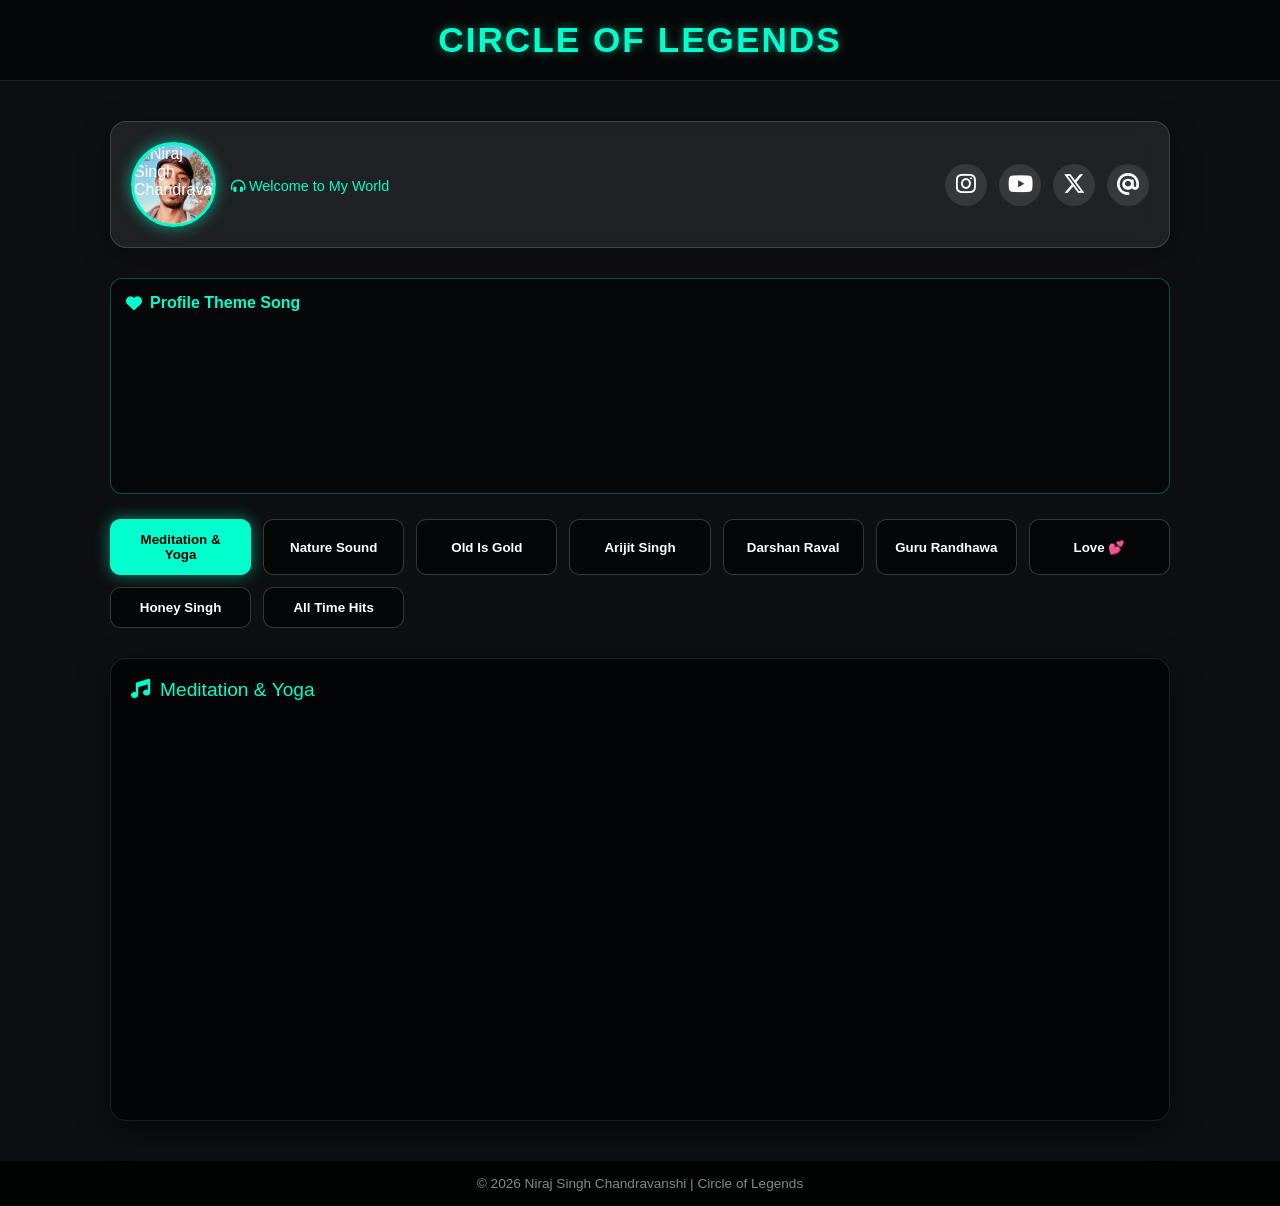
==== index.html @ fe525c35 "Add files via upload" ====
<!DOCTYPE html>
<html lang="hi">
<head>
  <meta charset="UTF-8">
  <meta name="viewport" content="width=device-width, initial-scale=1.0">
  <title>Circle of Legends - Niraj Singh Chandravanshi</title>
  <!-- FontAwesome for Social Icons -->
  <link rel="stylesheet" href="https://cdnjs.cloudflare.com/ajax/libs/font-awesome/6.5.1/css/all.min.css">
  <style>
    * {
      box-sizing: border-box;
      margin: 0;
      padding: 0;
    }
    .profile-img {
background-image: url('profilenew.jpg');
background-size: cover; 
background-position: center; }


    body {
      font-family: 'Segoe UI', Tahoma, Geneva, Verdana, sans-serif;
      color: #fff;
      background-color: #0d0f12;
      min-height: 100vh;
      display: flex;
      flex-direction: column;
      position: relative;
      overflow-x: hidden;
    }

    /* Dynamic Background Container */
    #bg-container {
      position: fixed;
      top: 0;
      left: 0;
      width: 100%;
      height: 100%;
      z-index: -1;
      background-size: cover;
      background-position: center;
      transition: background-image 0.8s ease-in-out;
      filter: brightness(0.4);
    }

    header {
      padding: 20px;
      text-align: center;
      background: rgba(0, 0, 0, 0.6);
      backdrop-filter: blur(10px);
      border-bottom: 1px solid rgba(255, 255, 255, 0.1);
    }

    h1 {
      font-size: 2.2rem;
      letter-spacing: 2px;
      color: #00ffcc;
      text-shadow: 0 0 10px rgba(0, 255, 204, 0.5);
    }

    main {
      flex: 1;
      max-width: 1100px;
      margin: 20px auto;
      padding: 20px;
      width: 95%;
    }

    /* Profile & Social Media Card */
    .profile-card {
      background: rgba(255, 255, 255, 0.08);
      backdrop-filter: blur(12px);
      border: 1px solid rgba(255, 255, 255, 0.15);
      border-radius: 16px;
      padding: 20px;
      display: flex;
      align-items: center;
      justify-content: space-between;
      flex-wrap: wrap;
      gap: 20px;
      margin-bottom: 30px;
      box-shadow: 0 8px 32px rgba(0,0,0,0.3);
    }

    .profile-info {
      display: flex;
      align-items: center;
      gap: 15px;
    }

    .profile-img {

      width: 85px;
      height: 85px;
      border-radius: 50%;
      object-fit: cover;
      border: 3px solid #00ffcc;
      box-shadow: 0 0 15px rgba(0, 255, 204, 0.6);
    }

    .profile-text h2 {
      font-size: 1.5rem;
      color: #fff;
    }

    .profile-text p {
      font-size: 0.9rem;
      color: #00ffcc;
      margin-top: 3px;
    }

    .social-links {
      display: flex;
      gap: 12px;
      flex-wrap: wrap;
    }

    .social-links a {
      color: #fff;
      font-size: 1.4rem;
      width: 42px;
      height: 42px;
      border-radius: 50%;
      background: rgba(255, 255, 255, 0.1);
      display: flex;
      align-items: center;
      justify-content: center;
      transition: all 0.3s ease;
      text-decoration: none;
    }

    .social-links a:hover {
      background: #00ffcc;
      color: #000;
      transform: translateY(-3px);
      box-shadow: 0 5px 15px rgba(0, 255, 204, 0.4);
    }

    /* Profile Theme Song Section */
    .theme-song-card {
      background: rgba(0, 0, 0, 0.5);
      border: 1px solid rgba(0, 255, 204, 0.3);
      border-radius: 12px;
      padding: 15px;
      margin-bottom: 25px;
    }

    .theme-song-card h3 {
      font-size: 1rem;
      color: #00ffcc;
      margin-bottom: 10px;
      display: flex;
      align-items: center;
      gap: 8px;
    }

    /* Navigation Buttons / Categories */
    .category-grid {
      display: grid;
      grid-template-columns: repeat(auto-fit, minmax(140px, 1fr));
      gap: 12px;
      margin-bottom: 30px;
    }

    .category-btn {
      padding: 12px 15px;
      background: rgba(0, 0, 0, 0.6);
      border: 1px solid rgba(255, 255, 255, 0.2);
      border-radius: 10px;
      color: #fff;
      font-weight: 600;
      cursor: pointer;
      transition: all 0.3s ease;
      backdrop-filter: blur(5px);
    }

    .category-btn:hover, .category-btn.active {
      background: #00ffcc;
      color: #000;
      border-color: #00ffcc;
      box-shadow: 0 0 15px rgba(0, 255, 204, 0.5);
    }

    /* Music Player Container */
    .player-container {
      background: rgba(0, 0, 0, 0.7);
      backdrop-filter: blur(15px);
      border-radius: 16px;
      padding: 20px;
      border: 1px solid rgba(255, 255, 255, 0.1);
      box-shadow: 0 10px 30px rgba(0,0,0,0.5);
    }

    .player-header {
      margin-bottom: 15px;
      font-size: 1.2rem;
      color: #00ffcc;
      display: flex;
      align-items: center;
      gap: 10px;
    }

    iframe {
      border-radius: 12px;
      width: 100%;
      border: none;
    }

    footer {
      text-align: center;
      padding: 15px;
      background: rgba(0, 0, 0, 0.8);
      font-size: 0.85rem;
      color: #888;
    }

    @media (max-width: 600px) {
      .profile-card {
        flex-direction: column;
        align-items: flex-start;
      }
    }
  </style>
</head>
<body>

  <!-- Dynamic Background -->
  <div id="bg-container"></div>

  <header>
    <h1>CIRCLE OF LEGENDS</h1>
  </header>

  <main>
    <!-- Profile & Social Links Section -->
    <div class="profile-card">
      <div class="profile-info">
        <img src="profile.jpg" alt="Niraj Singh Chandravanshi" class="profile-img">
        <div class="profile-text">

          <p><i class="fas fa-headphones-alt"></i> Welcome to My World</p>
        </div>
      </div>
      <div class="social-links">
        <a href="https://www.instagram.com/niraj.singh.chandravanshi18?igsh=MWdsc25ibzM2MXFkMw==" target="_blank" title="Instagram"><i class="fab fa-instagram"></i></a>
        <a href="https://www.youtube.com/@NSC_X" target="_blank" title="YouTube"><i class="fab fa-youtube"></i></a>
        <a href="https://x.com/NirajSingh7366" target="_blank" title="X (Twitter)"><i class="fab fa-x-twitter"></i></a>
        <a href="https://www.threads.com/@niraj_singh.chandravanshi" target="_blank" title="Threads"><i class="fas fa-at"></i></a>
      </div>
    </div>

    <!-- Profile Theme Song Player -->
    <div class="theme-song-card">
      <h3><i class="fas fa-heart"></i> Profile Theme Song</h3>
      <iframe src="https://open.spotify.com/embed/track/7Csa4PStpuYIfUqNMKQ4V8?utm_source=generator&theme=0" height="152" allow="autoplay; clipboard-write; encrypted-media; fullscreen; picture-in-picture" loading="lazy"></iframe>
    </div>

    <!-- Category Selector Grid -->
    <div class="category-grid" id="category-grid"></div>

    <!-- Music Player Section -->
    <div class="player-container">
      <div class="player-header">
        <i class="fas fa-music"></i>
        <span id="current-title">Meditation & Yoga</span>
      </div>
      <iframe id="spotify-player" height="380" src="" allow="autoplay; clipboard-write; encrypted-media; fullscreen; picture-in-picture" loading="lazy"></iframe>
    </div>
  </main>

  <footer>
    &copy; 2026 Niraj Singh Chandravanshi | Circle of Legends
  </footer>

  <script>
    const playlists = [
      {
        name: "Meditation & Yoga",
        id: "37i9dQZF1DWZqd5JICZI0u",
        bg: "https://images.unsplash.com/photo-1506126613408-eca07ce68773?auto=format&fit=crop&w=1920&q=80"
      },
      {
        name: "Nature Sound",
        id: "37i9dQZF1DX4PP3DA4J0N8",
        bg: "https://images.unsplash.com/photo-1448375240586-882707db888b?auto=format&fit=crop&w=1920&q=80"
      },
      {
        name: "Old Is Gold",
        id: "5pXV7brN2OYdhX7BaYzR7G",
        bg: "https://images.unsplash.com/photo-1511671782779-c97d3d27a1d4?auto=format&fit=crop&w=1920&q=80"
      },
      {
        name: "Arijit Singh",
        id: "7qxn6GsFH77ghVtKzOnAYA",
        bg: "https://images.unsplash.com/photo-1470225620780-dba8ba36b745?auto=format&fit=crop&w=1920&q=80"
      },
      {
        name: "Darshan Raval",
        id: "6TpAeSeDRpmy6BImy4XYzU",
        bg: "https://images.unsplash.com/photo-1514525253161-7a46d19cd819?auto=format&fit=crop&w=1920&q=80"
      },
      {
        name: "Guru Randhawa",
        id: "77nS1AY8nzIJ9LFalzx0xq",
        bg: "https://images.unsplash.com/photo-1493225457124-a3eb161ffa5f?auto=format&fit=crop&w=1920&q=80"
      },
      {
        name: "Love 💕",
        id: "37i9dQZF1DXdpQPPZq3F7n",
        bg: "https://images.unsplash.com/photo-1518199266791-5375a83190b7?auto=format&fit=crop&w=1920&q=80"
      },
      {
        name: "Honey Singh",
        id: "7a7gtZeFL0puQpRS2x7Pib",
        bg: "https://images.unsplash.com/photo-1508700115892-45ecd05ae2ad?auto=format&fit=crop&w=1920&q=80"
      },
      {
        name: "All Time Hits",
        id: "7sTkp2X5Aq84v9w9UtfkaF",
        bg: "https://images.unsplash.com/photo-1459749411175-04bf5292ceea?auto=format&fit=crop&w=1920&q=80"
      }
    ];

    const grid = document.getElementById('category-grid');
    const iframe = document.getElementById('spotify-player');
    const bgContainer = document.getElementById('bg-container');
    const titleText = document.getElementById('current-title');

    playlists.forEach((item, index) => {
      const btn = document.createElement('button');
      btn.className = `category-btn ${index === 0 ? 'active' : ''}`;
      btn.innerText = item.name;
      btn.onclick = () => selectPlaylist(index, btn);
      grid.appendChild(btn);
    });

    function selectPlaylist(index, element) {
      document.querySelectorAll('.category-btn').forEach(btn => btn.classList.remove('active'));
      if(element) element.classList.add('active');

      const data = playlists[index];
      iframe.src = `https://open.spotify.com/embed/playlist/${data.id}?utm_source=generator&theme=0`;
      bgContainer.style.backgroundImage = `url('${data.bg}')`;
      titleText.innerText = data.name;
    }

    selectPlaylist(0, grid.children[0]);
  </script>
</body>
</html>
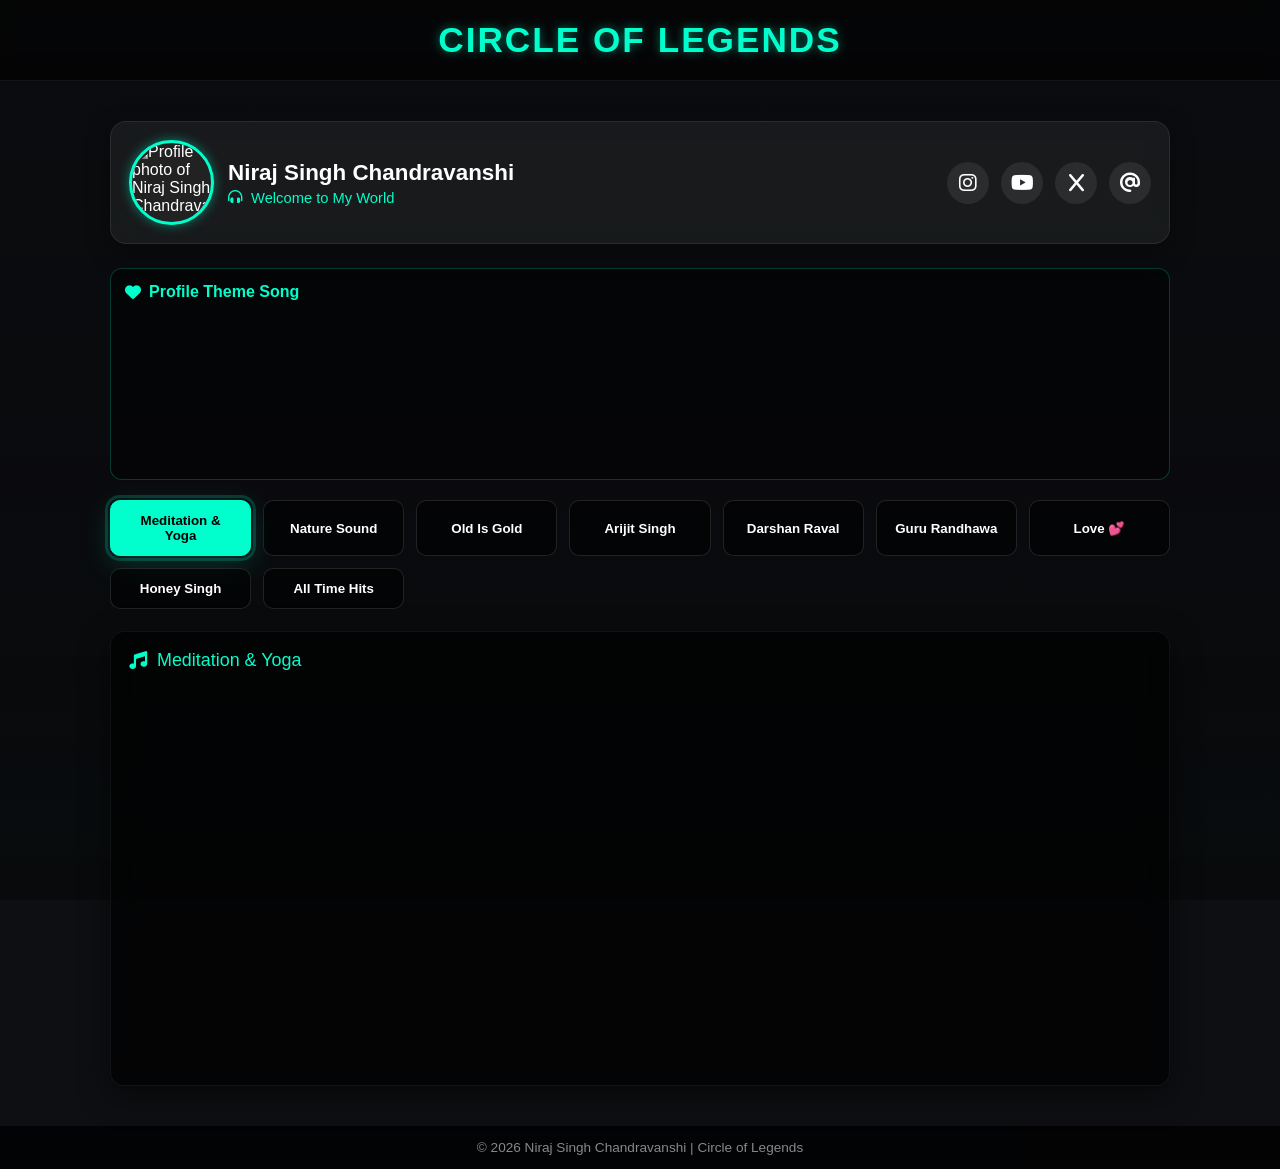
==== commit b8469577: "Update index.html — accessibility, responsiveness and hosting fixes" ====
--- a/index.html
+++ b/index.html
@@ -1,350 +1,319 @@
-<!DOCTYPE html>
-<html lang="hi">
-<head>
-  <meta charset="UTF-8">
-  <meta name="viewport" content="width=device-width, initial-scale=1.0">
-  <title>Circle of Legends - Niraj Singh Chandravanshi</title>
-  <!-- FontAwesome for Social Icons -->
-  <link rel="stylesheet" href="https://cdnjs.cloudflare.com/ajax/libs/font-awesome/6.5.1/css/all.min.css">
-  <style>
-    * {
-      box-sizing: border-box;
-      margin: 0;
-      padding: 0;
-    }
-    .profile-img {
-background-image: url('profilenew.jpg');
-background-size: cover; 
-background-position: center; }
-
-
-    body {
-      font-family: 'Segoe UI', Tahoma, Geneva, Verdana, sans-serif;
-      color: #fff;
-      background-color: #0d0f12;
-      min-height: 100vh;
-      display: flex;
-      flex-direction: column;
-      position: relative;
-      overflow-x: hidden;
-    }
-
-    /* Dynamic Background Container */
-    #bg-container {
-      position: fixed;
-      top: 0;
-      left: 0;
-      width: 100%;
-      height: 100%;
-      z-index: -1;
-      background-size: cover;
-      background-position: center;
-      transition: background-image 0.8s ease-in-out;
-      filter: brightness(0.4);
-    }
-
-    header {
-      padding: 20px;
-      text-align: center;
-      background: rgba(0, 0, 0, 0.6);
-      backdrop-filter: blur(10px);
-      border-bottom: 1px solid rgba(255, 255, 255, 0.1);
-    }
-
-    h1 {
-      font-size: 2.2rem;
-      letter-spacing: 2px;
-      color: #00ffcc;
-      text-shadow: 0 0 10px rgba(0, 255, 204, 0.5);
-    }
-
-    main {
-      flex: 1;
-      max-width: 1100px;
-      margin: 20px auto;
-      padding: 20px;
-      width: 95%;
-    }
-
-    /* Profile & Social Media Card */
-    .profile-card {
-      background: rgba(255, 255, 255, 0.08);
-      backdrop-filter: blur(12px);
-      border: 1px solid rgba(255, 255, 255, 0.15);
-      border-radius: 16px;
-      padding: 20px;
-      display: flex;
-      align-items: center;
-      justify-content: space-between;
-      flex-wrap: wrap;
-      gap: 20px;
-      margin-bottom: 30px;
-      box-shadow: 0 8px 32px rgba(0,0,0,0.3);
-    }
-
-    .profile-info {
-      display: flex;
-      align-items: center;
-      gap: 15px;
-    }
-
-    .profile-img {
-
-      width: 85px;
-      height: 85px;
-      border-radius: 50%;
-      object-fit: cover;
-      border: 3px solid #00ffcc;
-      box-shadow: 0 0 15px rgba(0, 255, 204, 0.6);
-    }
-
-    .profile-text h2 {
-      font-size: 1.5rem;
-      color: #fff;
-    }
-
-    .profile-text p {
-      font-size: 0.9rem;
-      color: #00ffcc;
-      margin-top: 3px;
-    }
-
-    .social-links {
-      display: flex;
-      gap: 12px;
-      flex-wrap: wrap;
-    }
-
-    .social-links a {
-      color: #fff;
-      font-size: 1.4rem;
-      width: 42px;
-      height: 42px;
-      border-radius: 50%;
-      background: rgba(255, 255, 255, 0.1);
-      display: flex;
-      align-items: center;
-      justify-content: center;
-      transition: all 0.3s ease;
-      text-decoration: none;
-    }
-
-    .social-links a:hover {
-      background: #00ffcc;
-      color: #000;
-      transform: translateY(-3px);
-      box-shadow: 0 5px 15px rgba(0, 255, 204, 0.4);
-    }
-
-    /* Profile Theme Song Section */
-    .theme-song-card {
-      background: rgba(0, 0, 0, 0.5);
-      border: 1px solid rgba(0, 255, 204, 0.3);
-      border-radius: 12px;
-      padding: 15px;
-      margin-bottom: 25px;
-    }
-
-    .theme-song-card h3 {
-      font-size: 1rem;
-      color: #00ffcc;
-      margin-bottom: 10px;
-      display: flex;
-      align-items: center;
-      gap: 8px;
-    }
-
-    /* Navigation Buttons / Categories */
-    .category-grid {
-      display: grid;
-      grid-template-columns: repeat(auto-fit, minmax(140px, 1fr));
-      gap: 12px;
-      margin-bottom: 30px;
-    }
-
-    .category-btn {
-      padding: 12px 15px;
-      background: rgba(0, 0, 0, 0.6);
-      border: 1px solid rgba(255, 255, 255, 0.2);
-      border-radius: 10px;
-      color: #fff;
-      font-weight: 600;
-      cursor: pointer;
-      transition: all 0.3s ease;
-      backdrop-filter: blur(5px);
-    }
-
-    .category-btn:hover, .category-btn.active {
-      background: #00ffcc;
-      color: #000;
-      border-color: #00ffcc;
-      box-shadow: 0 0 15px rgba(0, 255, 204, 0.5);
-    }
-
-    /* Music Player Container */
-    .player-container {
-      background: rgba(0, 0, 0, 0.7);
-      backdrop-filter: blur(15px);
-      border-radius: 16px;
-      padding: 20px;
-      border: 1px solid rgba(255, 255, 255, 0.1);
-      box-shadow: 0 10px 30px rgba(0,0,0,0.5);
-    }
-
-    .player-header {
-      margin-bottom: 15px;
-      font-size: 1.2rem;
-      color: #00ffcc;
-      display: flex;
-      align-items: center;
-      gap: 10px;
-    }
-
-    iframe {
-      border-radius: 12px;
-      width: 100%;
-      border: none;
-    }
-
-    footer {
-      text-align: center;
-      padding: 15px;
-      background: rgba(0, 0, 0, 0.8);
-      font-size: 0.85rem;
-      color: #888;
-    }
-
-    @media (max-width: 600px) {
-      .profile-card {
-        flex-direction: column;
-        align-items: flex-start;
-      }
-    }
-  </style>
-</head>
-<body>
-
-  <!-- Dynamic Background -->
-  <div id="bg-container"></div>
-
-  <header>
-    <h1>CIRCLE OF LEGENDS</h1>
-  </header>
-
-  <main>
-    <!-- Profile & Social Links Section -->
-    <div class="profile-card">
-      <div class="profile-info">
-        <img src="profile.jpg" alt="Niraj Singh Chandravanshi" class="profile-img">
-        <div class="profile-text">
-
-          <p><i class="fas fa-headphones-alt"></i> Welcome to My World</p>
-        </div>
-      </div>
-      <div class="social-links">
-        <a href="https://www.instagram.com/niraj.singh.chandravanshi18?igsh=MWdsc25ibzM2MXFkMw==" target="_blank" title="Instagram"><i class="fab fa-instagram"></i></a>
-        <a href="https://www.youtube.com/@NSC_X" target="_blank" title="YouTube"><i class="fab fa-youtube"></i></a>
-        <a href="https://x.com/NirajSingh7366" target="_blank" title="X (Twitter)"><i class="fab fa-x-twitter"></i></a>
-        <a href="https://www.threads.com/@niraj_singh.chandravanshi" target="_blank" title="Threads"><i class="fas fa-at"></i></a>
-      </div>
-    </div>
-
-    <!-- Profile Theme Song Player -->
-    <div class="theme-song-card">
-      <h3><i class="fas fa-heart"></i> Profile Theme Song</h3>
-      <iframe src="https://open.spotify.com/embed/track/7Csa4PStpuYIfUqNMKQ4V8?utm_source=generator&theme=0" height="152" allow="autoplay; clipboard-write; encrypted-media; fullscreen; picture-in-picture" loading="lazy"></iframe>
-    </div>
-
-    <!-- Category Selector Grid -->
-    <div class="category-grid" id="category-grid"></div>
-
-    <!-- Music Player Section -->
-    <div class="player-container">
-      <div class="player-header">
-        <i class="fas fa-music"></i>
-        <span id="current-title">Meditation & Yoga</span>
-      </div>
-      <iframe id="spotify-player" height="380" src="" allow="autoplay; clipboard-write; encrypted-media; fullscreen; picture-in-picture" loading="lazy"></iframe>
-    </div>
-  </main>
-
-  <footer>
-    &copy; 2026 Niraj Singh Chandravanshi | Circle of Legends
-  </footer>
-
-  <script>
-    const playlists = [
-      {
-        name: "Meditation & Yoga",
-        id: "37i9dQZF1DWZqd5JICZI0u",
-        bg: "https://images.unsplash.com/photo-1506126613408-eca07ce68773?auto=format&fit=crop&w=1920&q=80"
-      },
-      {
-        name: "Nature Sound",
-        id: "37i9dQZF1DX4PP3DA4J0N8",
-        bg: "https://images.unsplash.com/photo-1448375240586-882707db888b?auto=format&fit=crop&w=1920&q=80"
-      },
-      {
-        name: "Old Is Gold",
-        id: "5pXV7brN2OYdhX7BaYzR7G",
-        bg: "https://images.unsplash.com/photo-1511671782779-c97d3d27a1d4?auto=format&fit=crop&w=1920&q=80"
-      },
-      {
-        name: "Arijit Singh",
-        id: "7qxn6GsFH77ghVtKzOnAYA",
-        bg: "https://images.unsplash.com/photo-1470225620780-dba8ba36b745?auto=format&fit=crop&w=1920&q=80"
-      },
-      {
-        name: "Darshan Raval",
-        id: "6TpAeSeDRpmy6BImy4XYzU",
-        bg: "https://images.unsplash.com/photo-1514525253161-7a46d19cd819?auto=format&fit=crop&w=1920&q=80"
-      },
-      {
-        name: "Guru Randhawa",
-        id: "77nS1AY8nzIJ9LFalzx0xq",
-        bg: "https://images.unsplash.com/photo-1493225457124-a3eb161ffa5f?auto=format&fit=crop&w=1920&q=80"
-      },
-      {
-        name: "Love 💕",
-        id: "37i9dQZF1DXdpQPPZq3F7n",
-        bg: "https://images.unsplash.com/photo-1518199266791-5375a83190b7?auto=format&fit=crop&w=1920&q=80"
-      },
-      {
-        name: "Honey Singh",
-        id: "7a7gtZeFL0puQpRS2x7Pib",
-        bg: "https://images.unsplash.com/photo-1508700115892-45ecd05ae2ad?auto=format&fit=crop&w=1920&q=80"
-      },
-      {
-        name: "All Time Hits",
-        id: "7sTkp2X5Aq84v9w9UtfkaF",
-        bg: "https://images.unsplash.com/photo-1459749411175-04bf5292ceea?auto=format&fit=crop&w=1920&q=80"
-      }
-    ];
-
-    const grid = document.getElementById('category-grid');
-    const iframe = document.getElementById('spotify-player');
-    const bgContainer = document.getElementById('bg-container');
-    const titleText = document.getElementById('current-title');
-
-    playlists.forEach((item, index) => {
-      const btn = document.createElement('button');
-      btn.className = `category-btn ${index === 0 ? 'active' : ''}`;
-      btn.innerText = item.name;
-      btn.onclick = () => selectPlaylist(index, btn);
-      grid.appendChild(btn);
-    });
-
-    function selectPlaylist(index, element) {
-      document.querySelectorAll('.category-btn').forEach(btn => btn.classList.remove('active'));
-      if(element) element.classList.add('active');
-
-      const data = playlists[index];
-      iframe.src = `https://open.spotify.com/embed/playlist/${data.id}?utm_source=generator&theme=0`;
-      bgContainer.style.backgroundImage = `url('${data.bg}')`;
-      titleText.innerText = data.name;
-    }
-
-    selectPlaylist(0, grid.children[0]);
-  </script>
-</body>
-</html>
+<!DOCTYPE html>
+<html lang="hi">
+<head>
+  <meta charset="UTF-8" />
+  <meta name="viewport" content="width=device-width, initial-scale=1.0" />
+  <meta name="description" content="Circle of Legends - Niraj Singh Chandravanshi: music playlists, social links and profile theme song." />
+  <meta name="theme-color" content="#00ffcc" />
+  <title>Circle of Legends - Niraj Singh Chandravanshi</title>
+
+  <!-- FontAwesome for Social Icons -->
+  <link rel="stylesheet" href="https://cdnjs.cloudflare.com/ajax/libs/font-awesome/6.5.1/css/all.min.css" />
+
+  <style>
+    /* Basic reset & layout */
+    * { box-sizing: border-box; margin: 0; padding: 0; }
+    html,body { height: 100%; }
+    body {
+      font-family: 'Segoe UI', Tahoma, Geneva, Verdana, sans-serif;
+      color: #fff;
+      background-color: #0d0f12;
+      min-height: 100vh;
+      display: flex;
+      flex-direction: column;
+      position: relative;
+      overflow-x: hidden;
+    }
+
+    /* Skip link for keyboard users */
+    .skip-link {
+      position: absolute;
+      left: -9999px;
+      top: auto;
+      width: 1px;
+      height: 1px;
+      overflow: hidden;
+    }
+    .skip-link:focus {
+      left: 1rem;
+      top: 1rem;
+      width: auto;
+      height: auto;
+      padding: 0.5rem 1rem;
+      background: #00ffcc;
+      color: #000;
+      z-index: 9999;
+      border-radius: 6px;
+      text-decoration: none;
+    }
+
+    /* Dynamic Background Container with overlay for contrast */
+    #bg-container {
+      position: fixed;
+      inset: 0;
+      z-index: -2;
+      background-size: cover;
+      background-position: center;
+      transition: background-image 0.6s ease-in-out;
+      filter: brightness(0.6);
+    }
+    /* overlay to improve text contrast */
+    #bg-container::after {
+      content: "";
+      position: absolute;
+      inset: 0;
+      background: linear-gradient(180deg, rgba(13,15,18,0.45), rgba(13,15,18,0.75));
+      z-index: -1;
+    }
+
+    header {
+      padding: 20px;
+      text-align: center;
+      background: rgba(0, 0, 0, 0.55);
+      backdrop-filter: blur(10px);
+      border-bottom: 1px solid rgba(255,255,255,0.06);
+    }
+    h1 {
+      font-size: 2.2rem;
+      letter-spacing: 2px;
+      color: #00ffcc;
+      text-shadow: 0 0 10px rgba(0,255,204,0.45);
+    }
+
+    main {
+      flex: 1;
+      max-width: 1100px;
+      margin: 20px auto;
+      padding: 20px;
+      width: 95%;
+    }
+
+    /* Profile & Social Card */
+    .profile-card {
+      background: rgba(255,255,255,0.06);
+      backdrop-filter: blur(10px);
+      border: 1px solid rgba(255,255,255,0.08);
+      border-radius: 16px;
+      padding: 18px;
+      display: flex;
+      align-items: center;
+      justify-content: space-between;
+      flex-wrap: wrap;
+      gap: 16px;
+      margin-bottom: 24px;
+      box-shadow: 0 8px 24px rgba(0,0,0,0.35);
+    }
+    .profile-info { display: flex; align-items: center; gap: 14px; }
+    .profile-img {
+      width: 85px; height: 85px; border-radius: 50%; object-fit: cover;
+      border: 3px solid #00ffcc; box-shadow: 0 0 12px rgba(0,255,204,0.45);
+      background: #222;
+    }
+    .profile-text h2 { font-size: 1.4rem; color: #fff; }
+    .profile-text p { font-size: 0.92rem; color: #00ffcc; margin-top: 4px; display:flex; align-items:center; gap:8px; }
+
+    .social-links { display:flex; gap:12px; flex-wrap:wrap; }
+    .social-links a {
+      color: #fff; font-size: 1.25rem;
+      width: 42px; height: 42px; border-radius:50%;
+      background: rgba(255,255,255,0.08);
+      display:flex; align-items:center; justify-content:center; transition: all 0.25s ease;
+      text-decoration:none;
+    }
+    .social-links a:hover, .social-links a:focus {
+      background: #00ffcc; color: #000; transform: translateY(-3px);
+      box-shadow: 0 6px 18px rgba(0,255,204,0.35);
+      outline: none;
+    }
+
+    /* Theme song card */
+    .theme-song-card {
+      background: rgba(0,0,0,0.5); border: 1px solid rgba(0,255,204,0.22);
+      border-radius: 12px; padding: 14px; margin-bottom: 20px;
+    }
+    .theme-song-card h3 {
+      font-size: 1rem; color: #00ffcc; margin-bottom: 8px; display:flex; gap:8px; align-items:center;
+    }
+
+    /* Category grid */
+    .category-grid {
+      display: grid;
+      grid-template-columns: repeat(auto-fit, minmax(140px, 1fr));
+      gap: 12px; margin-bottom: 22px;
+    }
+    .category-btn {
+      padding: 12px 14px; background: rgba(0,0,0,0.6); border: 1px solid rgba(255,255,255,0.12);
+      border-radius: 10px; color: #fff; font-weight:600; cursor:pointer;
+      transition: transform 0.12s ease, box-shadow 0.12s ease, background-color 0.12s ease;
+      backdrop-filter: blur(4px);
+    }
+    .category-btn:hover { transform: translateY(-3px); }
+    .category-btn.active {
+      background: #00ffcc; color: #000; border-color: #00ffcc;
+      box-shadow: 0 8px 30px rgba(0,255,204,0.18);
+    }
+    .category-btn:focus {
+      outline: 3px solid rgba(0,255,204,0.18);
+      outline-offset: 2px;
+    }
+
+    /* Player container */
+    .player-container {
+      background: rgba(0,0,0,0.68); backdrop-filter: blur(14px);
+      border-radius: 14px; padding: 18px; border: 1px solid rgba(255,255,255,0.06);
+      box-shadow: 0 10px 30px rgba(0,0,0,0.5);
+    }
+    .player-header {
+      margin-bottom: 12px; font-size: 1.12rem; color: #00ffcc; display:flex; gap:10px; align-items:center;
+    }
+    iframe { border-radius: 12px; width:100%; border: none; }
+
+    footer {
+      text-align:center; padding:14px; background: rgba(0,0,0,0.78); font-size:0.85rem; color:#888;
+    }
+
+    /* Screen-reader helper */
+    .sr-only {
+      position: absolute !important;
+      height: 1px; width: 1px; overflow: hidden;
+      clip: rect(1px, 1px, 1px, 1px); white-space: nowrap;
+    }
+
+    /* Reduced motion preference */
+    @media (prefers-reduced-motion: reduce) {
+      * { transition: none !important; animation: none !important; }
+    }
+
+    @media (max-width:600px) {
+      .profile-card { flex-direction: column; align-items:flex-start; }
+      iframe[height] { height: 260px; }
+    }
+  </style>
+</head>
+<body>
+  <a href="#main" class="skip-link">Skip to content</a>
+
+  <!-- Dynamic Background -->
+  <div id="bg-container" aria-hidden="true"></div>
+
+  <header>
+    <h1>CIRCLE OF LEGENDS</h1>
+  </header>
+
+  <main id="main" tabindex="-1">
+    <!-- Profile & Social Links Section -->
+    <div class="profile-card" aria-labelledby="profile-name" role="group">
+      <div class="profile-info">
+        <img src="profile.jpg" alt="Profile photo of Niraj Singh Chandravanshi" class="profile-img" loading="lazy" />
+        <div class="profile-text">
+          <h2 id="profile-name">Niraj Singh Chandravanshi</h2>
+          <p><i class="fas fa-headphones-alt" aria-hidden="true"></i> <span class="sr-only">Greeting:</span> Welcome to My World</p>
+        </div>
+      </div>
+
+      <div class="social-links" aria-label="Social links">
+        <a href="https://www.instagram.com/niraj.singh.chandravanshi18?igsh=MWdsc25ibzM2MXFkMw==" target="_blank" rel="noopener noreferrer" title="Instagram" aria-label="Instagram">
+          <i class="fab fa-instagram" aria-hidden="true"></i>
+        </a>
+        <a href="https://www.youtube.com/@NSC_X" target="_blank" rel="noopener noreferrer" title="YouTube" aria-label="YouTube">
+          <i class="fab fa-youtube" aria-hidden="true"></i>
+        </a>
+        <a href="https://x.com/NirajSingh7366" target="_blank" rel="noopener noreferrer" title="X" aria-label="X">
+          <i class="fab fa-x" aria-hidden="true"></i>
+        </a>
+        <a href="https://www.threads.com/@niraj_singh.chandravanshi" target="_blank" rel="noopener noreferrer" title="Threads" aria-label="Threads">
+          <i class="fas fa-at" aria-hidden="true"></i>
+        </a>
+      </div>
+    </div>
+
+    <!-- Profile Theme Song Player -->
+    <div class="theme-song-card">
+      <h3><i class="fas fa-heart" aria-hidden="true"></i> Profile Theme Song</h3>
+      <iframe src="https://open.spotify.com/embed/track/7Csa4PStpuYIfUqNMKQ4V8?utm_source=generator&theme=0" height="152" title="Profile theme song - Spotify" allow="autoplay; clipboard-write; encrypted-media; fullscreen; picture-in-picture" loading="lazy"></iframe>
+    </div>
+
+    <!-- Category Selector Grid -->
+    <div class="category-grid" id="category-grid" role="list" aria-label="Playlist categories"></div>
+
+    <!-- Music Player Section -->
+    <div class="player-container" aria-live="polite">
+      <div class="player-header">
+        <i class="fas fa-music" aria-hidden="true"></i>
+        <span id="current-title">Meditation &amp; Yoga</span>
+      </div>
+      <iframe id="spotify-player" height="380" src="" title="Spotify playlist player" allow="autoplay; clipboard-write; encrypted-media; fullscreen; picture-in-picture" loading="lazy"></iframe>
+      <p class="sr-only" id="player-fallback-text">If the Spotify player doesn't load, use the playlist link provided in each category.</p>
+    </div>
+  </main>
+
+  <footer>
+    &copy; 2026 Niraj Singh Chandravanshi | Circle of Legends
+  </footer>
+
+  <script>
+    const playlists = [
+      { name: "Meditation & Yoga", id: "37i9dQZF1DWZqd5JICZI0u", bg: "https://images.unsplash.com/photo-1506126613408-eca07ce68773?auto=format&fit=crop&w=1920&q=80" },
+      { name: "Nature Sound", id: "37i9dQZF1DX4PP3DA4J0N8", bg: "https://images.unsplash.com/photo-1448375240586-882707db888b?auto=format&fit=crop&w=1920&q=80" },
+      { name: "Old Is Gold", id: "5pXV7brN2OYdhX7BaYzR7G", bg: "https://images.unsplash.com/photo-1511671782779-c97d3d27a1d4?auto=format&fit=crop&w=1920&q=80" },
+      { name: "Arijit Singh", id: "7qxn6GsFH77ghVtKzOnAYA", bg: "https://images.unsplash.com/photo-1470225620780-dba8ba36b745?auto=format&fit=crop&w=1920&q=80" },
+      { name: "Darshan Raval", id: "6TpAeSeDRpmy6BImy4XYzU", bg: "https://images.unsplash.com/photo-1514525253161-7a46d19cd819?auto=format&fit=crop&w=1920&q=80" },
+      { name: "Guru Randhawa", id: "77nS1AY8nzIJ9LFalzx0xq", bg: "https://images.unsplash.com/photo-1493225457124-a3eb161ffa5f?auto=format&fit=crop&w=1920&q=80" },
+      { name: "Love 💕", id: "37i9dQZF1DXdpQPPZq3F7n", bg: "https://images.unsplash.com/photo-1518199266791-5375a83190b7?auto=format&fit=crop&w=1920&q=80" },
+      { name: "Honey Singh", id: "7a7gtZeFL0puQpRS2x7Pib", bg: "https://images.unsplash.com/photo-1508700115892-45ecd05ae2ad?auto=format&fit=crop&w=1920&q=80" },
+      { name: "All Time Hits", id: "7sTkp2X5Aq84v9w9UtfkaF", bg: "https://images.unsplash.com/photo-1459749411175-04bf5292ceea?auto=format&fit=crop&w=1920&q=80" }
+    ];
+
+    const grid = document.getElementById('category-grid');
+    const iframe = document.getElementById('spotify-player');
+    const bgContainer = document.getElementById('bg-container');
+    const titleText = document.getElementById('current-title');
+
+    // Build the category buttons (role=list -> role=listitem not needed for simple cases but we use buttons)
+    playlists.forEach((item, index) => {
+      const btn = document.createElement('button');
+      btn.className = `category-btn ${index === 0 ? 'active' : ''}`;
+      btn.type = 'button';
+      btn.innerText = item.name;
+      btn.setAttribute('aria-pressed', index === 0 ? 'true' : 'false');
+      btn.dataset.idx = index;
+      btn.addEventListener('click', () => selectPlaylist(index, btn));
+      // keyboard interaction is native with button (Enter/Space)
+      grid.appendChild(btn);
+    });
+
+    function selectPlaylist(index, element) {
+      const buttons = document.querySelectorAll('.category-btn');
+      buttons.forEach((btn, i) => {
+        const isActive = i === index;
+        btn.classList.toggle('active', isActive);
+        btn.setAttribute('aria-pressed', isActive ? 'true' : 'false');
+      });
+
+      const data = playlists[index];
+      // set the spotify embed URL
+      iframe.src = `https://open.spotify.com/embed/playlist/${encodeURIComponent(data.id)}?utm_source=generator&theme=0`;
+      // update accessible title text
+      titleText.innerText = data.name;
+      // change background image (with safe URL quoting)
+      bgContainer.style.backgroundImage = `url('${data.bg}')`;
+
+      // ensure focus visible for keyboard users
+      if (element && typeof element.focus === 'function') {
+        element.focus();
+      }
+    }
+
+    // Initialize player (set initial playlist)
+    selectPlaylist(0, grid.querySelector('.category-btn'));
+
+    // Fallback: if iframe fails to load after a short timeout, show a small notice in console and keep ability to click categories
+    // (You may replace with UI fallback displayed to users if desired)
+    setTimeout(() => {
+      if (!iframe.contentWindow) {
+        console.debug('Spotify iframe may be blocked or slow to load. Consider displaying a fallback playlist link.');
+      }
+    }, 4000);
+  </script>
+</body>
+</html>
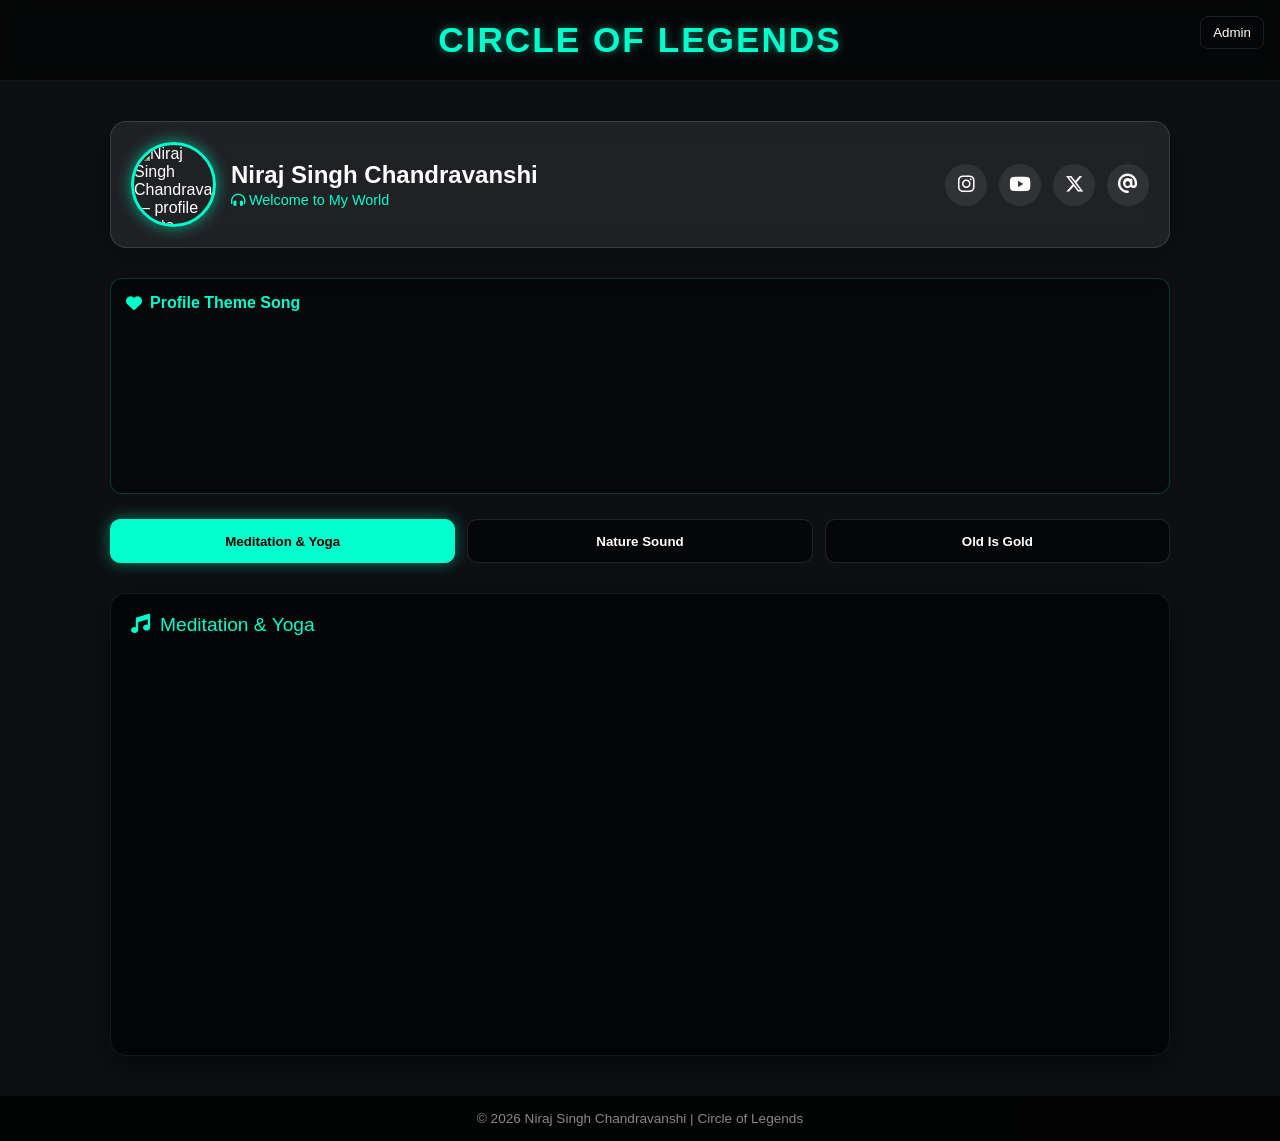
==== commit 41204b49: "Add local-first admin panel: avatar, playlists, data-saver, background editor" ====
--- a/index.html
+++ b/index.html
@@ -1,319 +1,174 @@
-<!DOCTYPE html>
-<html lang="hi">
+<!doctype html>
+<html lang="en">
 <head>
-  <meta charset="UTF-8" />
-  <meta name="viewport" content="width=device-width, initial-scale=1.0" />
-  <meta name="description" content="Circle of Legends - Niraj Singh Chandravanshi: music playlists, social links and profile theme song." />
-  <meta name="theme-color" content="#00ffcc" />
+  <meta charset="utf-8" />
+  <meta name="viewport" content="width=device-width,initial-scale=1" />
+  <meta name="description" content="Circle of Legends — Niraj Singh Chandravanshi: playlists, social links and profile theme song." />
+  <meta name="theme-color" content="#0d0f12" />
   <title>Circle of Legends - Niraj Singh Chandravanshi</title>
 
   <!-- FontAwesome for Social Icons -->
-  <link rel="stylesheet" href="https://cdnjs.cloudflare.com/ajax/libs/font-awesome/6.5.1/css/all.min.css" />
+  <link rel="stylesheet" href="https://cdnjs.cloudflare.com/ajax/libs/font-awesome/6.5.1/css/all.min.css">
+  <link rel="stylesheet" href="assets/css/admin.css">
 
   <style>
-    /* Basic reset & layout */
-    * { box-sizing: border-box; margin: 0; padding: 0; }
-    html,body { height: 100%; }
-    body {
-      font-family: 'Segoe UI', Tahoma, Geneva, Verdana, sans-serif;
-      color: #fff;
-      background-color: #0d0f12;
-      min-height: 100vh;
-      display: flex;
-      flex-direction: column;
-      position: relative;
-      overflow-x: hidden;
-    }
+    :root{ --accent: #00ffcc; --bg: #0d0f12; --card-bg: rgba(255,255,255,0.08); --muted: #888; }
+    * { box-sizing: border-box; margin:0; padding:0; }
+    html,body { height:100%; }
+    body { font-family: 'Segoe UI', Tahoma, Geneva, Verdana, sans-serif; color: #fff; background-color: var(--bg); min-height:100vh; display:flex; flex-direction:column; position:relative; overflow-x:hidden; }
+    .skip-link { position: absolute; left: -999px; top: auto; width:1px; height:1px; overflow:hidden; }
+    .skip-link:focus { left:16px; top:16px; width:auto; height:auto; padding:8px 12px; background:#fff; color:#000; z-index:9999; border-radius:6px; text-decoration:none; }
+    #bg-container { position: fixed; inset: 0; z-index: -1; background-size: cover; background-position: center; transition: background-image 0.8s ease-in-out; filter: brightness(0.38); }
+    header { padding: 20px; text-align: center; background: rgba(0,0,0,0.6); backdrop-filter: blur(10px); border-bottom: 1px solid rgba(255,255,255,0.06); position:relative; }
+    h1 { font-size: 2.2rem; letter-spacing: 2px; color: var(--accent); text-shadow: 0 0 10px rgba(0,255,204,0.45); }
 
-    /* Skip link for keyboard users */
-    .skip-link {
-      position: absolute;
-      left: -9999px;
-      top: auto;
-      width: 1px;
-      height: 1px;
-      overflow: hidden;
-    }
-    .skip-link:focus {
-      left: 1rem;
-      top: 1rem;
-      width: auto;
-      height: auto;
-      padding: 0.5rem 1rem;
-      background: #00ffcc;
-      color: #000;
-      z-index: 9999;
-      border-radius: 6px;
-      text-decoration: none;
-    }
+    /* Admin button */
+    .admin-btn { position:absolute; right:16px; top:16px; background:transparent; border:1px solid rgba(255,255,255,0.1); color:#fff; padding:8px 12px; border-radius:8px; cursor:pointer; }
+    .admin-btn:focus { outline:3px solid rgba(0,255,204,0.18); }
 
-    /* Dynamic Background Container with overlay for contrast */
-    #bg-container {
-      position: fixed;
-      inset: 0;
-      z-index: -2;
-      background-size: cover;
-      background-position: center;
-      transition: background-image 0.6s ease-in-out;
-      filter: brightness(0.6);
-    }
-    /* overlay to improve text contrast */
-    #bg-container::after {
-      content: "";
-      position: absolute;
-      inset: 0;
-      background: linear-gradient(180deg, rgba(13,15,18,0.45), rgba(13,15,18,0.75));
-      z-index: -1;
-    }
+    main { flex:1; max-width:1100px; margin:20px auto; padding:20px; width:95%; }
+    .profile-card { background: var(--card-bg); backdrop-filter: blur(12px); border:1px solid rgba(255,255,255,0.12); border-radius:16px; padding:20px; display:flex; align-items:center; justify-content:space-between; flex-wrap:wrap; gap:20px; margin-bottom:30px; box-shadow: 0 8px 32px rgba(0,0,0,0.3); }
+    .profile-info { display:flex; align-items:center; gap:15px; }
+    .profile-img { width:85px; height:85px; border-radius:50%; object-fit:cover; border:3px solid var(--accent); box-shadow: 0 0 15px rgba(0,255,204,0.6); }
+    .profile-text h2 { font-size:1.5rem; color:#fff; }
+    .profile-text p { font-size:0.9rem; color:var(--accent); margin-top:3px; }
+    .social-links { display:flex; gap:12px; flex-wrap:wrap; }
+    .social-links a { color:#fff; font-size:1.2rem; width:42px; height:42px; border-radius:50%; background: rgba(255,255,255,0.08); display:flex; align-items:center; justify-content:center; transition: all 0.2s ease; text-decoration:none; }
+    .social-links a:focus { outline:3px solid rgba(0,255,204,0.28); outline-offset:3px; }
+    .social-links a:hover { background: var(--accent); color:#000; transform:translateY(-3px); box-shadow:0 5px 15px rgba(0,255,204,0.32); }
 
-    header {
-      padding: 20px;
-      text-align: center;
-      background: rgba(0, 0, 0, 0.55);
-      backdrop-filter: blur(10px);
-      border-bottom: 1px solid rgba(255,255,255,0.06);
-    }
-    h1 {
-      font-size: 2.2rem;
-      letter-spacing: 2px;
-      color: #00ffcc;
-      text-shadow: 0 0 10px rgba(0,255,204,0.45);
-    }
+    .theme-song-card { background: rgba(0,0,0,0.5); border:1px solid rgba(0,255,204,0.22); border-radius:12px; padding:15px; margin-bottom:25px; }
+    .theme-song-card h3 { font-size:1rem; color:var(--accent); margin-bottom:10px; display:flex; align-items:center; gap:8px; }
 
-    main {
-      flex: 1;
-      max-width: 1100px;
-      margin: 20px auto;
-      padding: 20px;
-      width: 95%;
-    }
+    .category-grid { display:grid; grid-template-columns: repeat(auto-fit, minmax(140px,1fr)); gap:12px; margin-bottom:30px; }
+    .category-btn { padding:12px 15px; background: rgba(0,0,0,0.6); border:1px solid rgba(255,255,255,0.12); border-radius:10px; color:#fff; font-weight:600; cursor:pointer; transition: transform 0.12s ease, box-shadow 0.12s ease, background 0.12s; backdrop-filter: blur(5px); min-height:44px; }
+    .category-btn[aria-pressed="true"], .category-btn.active { background: var(--accent); color:#000; border-color:var(--accent); box-shadow:0 0 15px rgba(0,255,204,0.45); }
+    .category-btn:focus { outline:3px solid rgba(0,255,204,0.24); outline-offset:3px; }
 
-    /* Profile & Social Card */
-    .profile-card {
-      background: rgba(255,255,255,0.06);
-      backdrop-filter: blur(10px);
-      border: 1px solid rgba(255,255,255,0.08);
-      border-radius: 16px;
-      padding: 18px;
-      display: flex;
-      align-items: center;
-      justify-content: space-between;
-      flex-wrap: wrap;
-      gap: 16px;
-      margin-bottom: 24px;
-      box-shadow: 0 8px 24px rgba(0,0,0,0.35);
-    }
-    .profile-info { display: flex; align-items: center; gap: 14px; }
-    .profile-img {
-      width: 85px; height: 85px; border-radius: 50%; object-fit: cover;
-      border: 3px solid #00ffcc; box-shadow: 0 0 12px rgba(0,255,204,0.45);
-      background: #222;
-    }
-    .profile-text h2 { font-size: 1.4rem; color: #fff; }
-    .profile-text p { font-size: 0.92rem; color: #00ffcc; margin-top: 4px; display:flex; align-items:center; gap:8px; }
+    .player-container { background: rgba(0,0,0,0.7); backdrop-filter: blur(15px); border-radius:16px; padding:20px; border:1px solid rgba(255,255,255,0.08); box-shadow:0 10px 30px rgba(0,0,0,0.5); }
+    .player-header { margin-bottom:15px; font-size:1.2rem; color:var(--accent); display:flex; gap:10px; align-items:center; }
+    iframe { border-radius:12px; width:100%; border:none; }
+    footer { text-align:center; padding:15px; background: rgba(0,0,0,0.8); font-size:0.85rem; color:var(--muted); }
+    @media (max-width:600px) { .profile-card { flex-direction:column; align-items:flex-start; } }
+    @media (prefers-reduced-motion: reduce) { * { transition: none !important; animation: none !important; } }
 
-    .social-links { display:flex; gap:12px; flex-wrap:wrap; }
-    .social-links a {
-      color: #fff; font-size: 1.25rem;
-      width: 42px; height: 42px; border-radius:50%;
-      background: rgba(255,255,255,0.08);
-      display:flex; align-items:center; justify-content:center; transition: all 0.25s ease;
-      text-decoration:none;
-    }
-    .social-links a:hover, .social-links a:focus {
-      background: #00ffcc; color: #000; transform: translateY(-3px);
-      box-shadow: 0 6px 18px rgba(0,255,204,0.35);
-      outline: none;
-    }
-
-    /* Theme song card */
-    .theme-song-card {
-      background: rgba(0,0,0,0.5); border: 1px solid rgba(0,255,204,0.22);
-      border-radius: 12px; padding: 14px; margin-bottom: 20px;
-    }
-    .theme-song-card h3 {
-      font-size: 1rem; color: #00ffcc; margin-bottom: 8px; display:flex; gap:8px; align-items:center;
-    }
-
-    /* Category grid */
-    .category-grid {
-      display: grid;
-      grid-template-columns: repeat(auto-fit, minmax(140px, 1fr));
-      gap: 12px; margin-bottom: 22px;
-    }
-    .category-btn {
-      padding: 12px 14px; background: rgba(0,0,0,0.6); border: 1px solid rgba(255,255,255,0.12);
-      border-radius: 10px; color: #fff; font-weight:600; cursor:pointer;
-      transition: transform 0.12s ease, box-shadow 0.12s ease, background-color 0.12s ease;
-      backdrop-filter: blur(4px);
-    }
-    .category-btn:hover { transform: translateY(-3px); }
-    .category-btn.active {
-      background: #00ffcc; color: #000; border-color: #00ffcc;
-      box-shadow: 0 8px 30px rgba(0,255,204,0.18);
-    }
-    .category-btn:focus {
-      outline: 3px solid rgba(0,255,204,0.18);
-      outline-offset: 2px;
-    }
-
-    /* Player container */
-    .player-container {
-      background: rgba(0,0,0,0.68); backdrop-filter: blur(14px);
-      border-radius: 14px; padding: 18px; border: 1px solid rgba(255,255,255,0.06);
-      box-shadow: 0 10px 30px rgba(0,0,0,0.5);
-    }
-    .player-header {
-      margin-bottom: 12px; font-size: 1.12rem; color: #00ffcc; display:flex; gap:10px; align-items:center;
-    }
-    iframe { border-radius: 12px; width:100%; border: none; }
-
-    footer {
-      text-align:center; padding:14px; background: rgba(0,0,0,0.78); font-size:0.85rem; color:#888;
-    }
-
-    /* Screen-reader helper */
-    .sr-only {
-      position: absolute !important;
-      height: 1px; width: 1px; overflow: hidden;
-      clip: rect(1px, 1px, 1px, 1px); white-space: nowrap;
-    }
-
-    /* Reduced motion preference */
-    @media (prefers-reduced-motion: reduce) {
-      * { transition: none !important; animation: none !important; }
-    }
-
-    @media (max-width:600px) {
-      .profile-card { flex-direction: column; align-items:flex-start; }
-      iframe[height] { height: 260px; }
-    }
+    /* data-saver mode: reduce visuals */
+    body.data-saver #bg-container { filter: brightness(0.6); background-attachment: scroll !important; }
+    body.data-saver .player-container iframe { display:none; }
+    body.data-saver .open-spotify { display:inline-block; }
+    .open-spotify { display:none; }
   </style>
 </head>
 <body>
-  <a href="#main" class="skip-link">Skip to content</a>
+  <a class="skip-link" href="#main-content">Skip to content</a>
 
   <!-- Dynamic Background -->
   <div id="bg-container" aria-hidden="true"></div>
 
   <header>
     <h1>CIRCLE OF LEGENDS</h1>
+    <button class="admin-btn" id="open-admin" title="Open Admin">Admin</button>
   </header>
 
-  <main id="main" tabindex="-1">
-    <!-- Profile & Social Links Section -->
-    <div class="profile-card" aria-labelledby="profile-name" role="group">
+  <main id="main-content" tabindex="-1">
+    <!-- Profile & Social Links -->
+    <div class="profile-card">
       <div class="profile-info">
-        <img src="profile.jpg" alt="Profile photo of Niraj Singh Chandravanshi" class="profile-img" loading="lazy" />
+        <!-- avatar will be set by site-settings.js -->
+        <img id="profile-img" src="https://avatars.githubusercontent.com/nirajsinghchandravanshirr-ctrl?s=200&v=4" alt="Niraj Singh Chandravanshi — profile photo" class="profile-img" loading="lazy" width="85" height="85">
         <div class="profile-text">
           <h2 id="profile-name">Niraj Singh Chandravanshi</h2>
-          <p><i class="fas fa-headphones-alt" aria-hidden="true"></i> <span class="sr-only">Greeting:</span> Welcome to My World</p>
+          <p><i class="fas fa-headphones-alt" aria-hidden="true"></i> Welcome to My World</p>
         </div>
       </div>
 
       <div class="social-links" aria-label="Social links">
-        <a href="https://www.instagram.com/niraj.singh.chandravanshi18?igsh=MWdsc25ibzM2MXFkMw==" target="_blank" rel="noopener noreferrer" title="Instagram" aria-label="Instagram">
-          <i class="fab fa-instagram" aria-hidden="true"></i>
-        </a>
-        <a href="https://www.youtube.com/@NSC_X" target="_blank" rel="noopener noreferrer" title="YouTube" aria-label="YouTube">
-          <i class="fab fa-youtube" aria-hidden="true"></i>
-        </a>
-        <a href="https://x.com/NirajSingh7366" target="_blank" rel="noopener noreferrer" title="X" aria-label="X">
-          <i class="fab fa-x" aria-hidden="true"></i>
-        </a>
-        <a href="https://www.threads.com/@niraj_singh.chandravanshi" target="_blank" rel="noopener noreferrer" title="Threads" aria-label="Threads">
-          <i class="fas fa-at" aria-hidden="true"></i>
-        </a>
+        <a href="https://www.instagram.com/niraj.singh.chandravanshi18?igsh=MWdsc25ibzM2MXFkMw==" target="_blank" rel="noopener noreferrer" title="Instagram" aria-label="Instagram"><i class="fab fa-instagram" aria-hidden="true"></i></a>
+        <a href="https://www.youtube.com/@NSC_X" target="_blank" rel="noopener noreferrer" title="YouTube" aria-label="YouTube"><i class="fab fa-youtube" aria-hidden="true"></i></a>
+        <a href="https://x.com/NirajSingh7366" target="_blank" rel="noopener noreferrer" title="X (Twitter)" aria-label="X"><i class="fab fa-x-twitter" aria-hidden="true"></i></a>
+        <a href="https://www.threads.com/@niraj_singh.chandravanshi" target="_blank" rel="noopener noreferrer" title="Threads" aria-label="Threads"><i class="fas fa-at" aria-hidden="true"></i></a>
       </div>
     </div>
 
-    <!-- Profile Theme Song Player -->
-    <div class="theme-song-card">
-      <h3><i class="fas fa-heart" aria-hidden="true"></i> Profile Theme Song</h3>
-      <iframe src="https://open.spotify.com/embed/track/7Csa4PStpuYIfUqNMKQ4V8?utm_source=generator&theme=0" height="152" title="Profile theme song - Spotify" allow="autoplay; clipboard-write; encrypted-media; fullscreen; picture-in-picture" loading="lazy"></iframe>
+    <!-- Profile Theme Song -->
+    <div class="theme-song-card" aria-labelledby="theme-heading">
+      <h3 id="theme-heading"><i class="fas fa-heart" aria-hidden="true"></i> Profile Theme Song</h3>
+      <iframe id="fixed-track" src="https://open.spotify.com/embed/track/7Csa4PStpuYIfUqNMKQ4V8?utm_source=generator&theme=0" height="152" allow="autoplay; clipboard-write; encrypted-media; fullscreen; picture-in-picture" loading="lazy" title="Spotify embed: Profile theme song"></iframe>
     </div>
 
     <!-- Category Selector Grid -->
-    <div class="category-grid" id="category-grid" role="list" aria-label="Playlist categories"></div>
+    <div class="category-grid" id="category-grid" role="toolbar" aria-label="Playlist categories"></div>
 
     <!-- Music Player Section -->
-    <div class="player-container" aria-live="polite">
+    <div class="player-container" aria-live="polite" aria-atomic="true">
       <div class="player-header">
         <i class="fas fa-music" aria-hidden="true"></i>
         <span id="current-title">Meditation &amp; Yoga</span>
       </div>
-      <iframe id="spotify-player" height="380" src="" title="Spotify playlist player" allow="autoplay; clipboard-write; encrypted-media; fullscreen; picture-in-picture" loading="lazy"></iframe>
-      <p class="sr-only" id="player-fallback-text">If the Spotify player doesn't load, use the playlist link provided in each category.</p>
+
+      <!-- playlist iframe; src set via site-settings.js -->
+      <iframe id="spotify-player" height="380" src="" allow="autoplay; clipboard-write; encrypted-media; fullscreen; picture-in-picture" loading="lazy" title="Spotify playlist player"></iframe>
+      <a id="open-in-spotify" class="open-spotify" href="#" target="_blank" rel="noopener noreferrer">Open in Spotify</a>
+
+      <noscript>
+        <p style="color:#ddd; margin-top:12px;">JavaScript is required to switch playlists. Open this playlist directly: <a id="noscript-link" href="https://open.spotify.com/playlist/37i9dQZF1DWZqd5JICZI0u" target="_blank" rel="noopener noreferrer">Meditation &amp; Yoga on Spotify</a></p>
+      </noscript>
     </div>
   </main>
 
-  <footer>
-    &copy; 2026 Niraj Singh Chandravanshi | Circle of Legends
-  </footer>
+  <footer>&copy; 2026 Niraj Singh Chandravanshi | Circle of Legends</footer>
 
-  <script>
-    const playlists = [
-      { name: "Meditation & Yoga", id: "37i9dQZF1DWZqd5JICZI0u", bg: "https://images.unsplash.com/photo-1506126613408-eca07ce68773?auto=format&fit=crop&w=1920&q=80" },
-      { name: "Nature Sound", id: "37i9dQZF1DX4PP3DA4J0N8", bg: "https://images.unsplash.com/photo-1448375240586-882707db888b?auto=format&fit=crop&w=1920&q=80" },
-      { name: "Old Is Gold", id: "5pXV7brN2OYdhX7BaYzR7G", bg: "https://images.unsplash.com/photo-1511671782779-c97d3d27a1d4?auto=format&fit=crop&w=1920&q=80" },
-      { name: "Arijit Singh", id: "7qxn6GsFH77ghVtKzOnAYA", bg: "https://images.unsplash.com/photo-1470225620780-dba8ba36b745?auto=format&fit=crop&w=1920&q=80" },
-      { name: "Darshan Raval", id: "6TpAeSeDRpmy6BImy4XYzU", bg: "https://images.unsplash.com/photo-1514525253161-7a46d19cd819?auto=format&fit=crop&w=1920&q=80" },
-      { name: "Guru Randhawa", id: "77nS1AY8nzIJ9LFalzx0xq", bg: "https://images.unsplash.com/photo-1493225457124-a3eb161ffa5f?auto=format&fit=crop&w=1920&q=80" },
-      { name: "Love 💕", id: "37i9dQZF1DXdpQPPZq3F7n", bg: "https://images.unsplash.com/photo-1518199266791-5375a83190b7?auto=format&fit=crop&w=1920&q=80" },
-      { name: "Honey Singh", id: "7a7gtZeFL0puQpRS2x7Pib", bg: "https://images.unsplash.com/photo-1508700115892-45ecd05ae2ad?auto=format&fit=crop&w=1920&q=80" },
-      { name: "All Time Hits", id: "7sTkp2X5Aq84v9w9UtfkaF", bg: "https://images.unsplash.com/photo-1459749411175-04bf5292ceea?auto=format&fit=crop&w=1920&q=80" }
-    ];
+  <!-- Admin Modal -->
+  <div id="admin-modal" class="admin-modal" aria-hidden="true">
+    <div class="admin-panel">
+      <header>
+        <h2>Site Admin (local prototype)</h2>
+        <button id="close-admin" title="Close">Close</button>
+      </header>
 
-    const grid = document.getElementById('category-grid');
-    const iframe = document.getElementById('spotify-player');
-    const bgContainer = document.getElementById('bg-container');
-    const titleText = document.getElementById('current-title');
+      <section class="admin-section">
+        <h3>Profile</h3>
+        <label>GitHub username (avatar): <input id="admin-github" type="text" placeholder="username"></label>
+        <label>Or upload avatar image: <input id="admin-avatar-upload" type="file" accept="image/*"></label>
+        <button id="save-profile">Save Profile</button>
+      </section>
 
-    // Build the category buttons (role=list -> role=listitem not needed for simple cases but we use buttons)
-    playlists.forEach((item, index) => {
-      const btn = document.createElement('button');
-      btn.className = `category-btn ${index === 0 ? 'active' : ''}`;
-      btn.type = 'button';
-      btn.innerText = item.name;
-      btn.setAttribute('aria-pressed', index === 0 ? 'true' : 'false');
-      btn.dataset.idx = index;
-      btn.addEventListener('click', () => selectPlaylist(index, btn));
-      // keyboard interaction is native with button (Enter/Space)
-      grid.appendChild(btn);
-    });
+      <section class="admin-section">
+        <h3>Playlists</h3>
+        <div id="playlist-list"></div>
+        <label>Name: <input id="pl-name" type="text"></label>
+        <label>Spotify Playlist ID: <input id="pl-id" type="text" placeholder="playlist id"></label>
+        <label>Background URL (optional): <input id="pl-bg" type="text" placeholder="https://..."></label>
+        <button id="add-playlist">Add Playlist</button>
+      </section>
 
-    function selectPlaylist(index, element) {
-      const buttons = document.querySelectorAll('.category-btn');
-      buttons.forEach((btn, i) => {
-        const isActive = i === index;
-        btn.classList.toggle('active', isActive);
-        btn.setAttribute('aria-pressed', isActive ? 'true' : 'false');
-      });
+      <section class="admin-section">
+        <h3>Background / Animation</h3>
+        <label>Mode:
+          <select id="bg-mode">
+            <option value="static">Static image</option>
+            <option value="gradient">Animated gradient</option>
+            <option value="particles">Particles (light)</option>
+            <option value="video">Video</option>
+          </select>
+        </label>
+        <label>Background URL (image / video): <input id="bg-url" type="text" placeholder="https://..."></label>
+        <button id="save-bg">Save Background</button>
+      </section>
 
-      const data = playlists[index];
-      // set the spotify embed URL
-      iframe.src = `https://open.spotify.com/embed/playlist/${encodeURIComponent(data.id)}?utm_source=generator&theme=0`;
-      // update accessible title text
-      titleText.innerText = data.name;
-      // change background image (with safe URL quoting)
-      bgContainer.style.backgroundImage = `url('${data.bg}')`;
+      <section class="admin-section">
+        <h3>Site Settings</h3>
+        <label><input id="data-saver" type="checkbox"> Data Saver (reduce images & animations)</label>
+        <label><input id="private-site" type="checkbox"> Private site (local-only gate)</label>
+        <label>Admin password (for local gate): <input id="admin-password" type="text" placeholder="password"></label>
+        <button id="save-settings">Save Settings</button>
+      </section>
 
-      // ensure focus visible for keyboard users
-      if (element && typeof element.focus === 'function') {
-        element.focus();
-      }
-    }
+      <footer class="admin-footer">Note: this is a local prototype. Later we can plug Firebase/Supabase for real persistence and auth.</footer>
+    </div>
+  </div>
 
-    // Initialize player (set initial playlist)
-    selectPlaylist(0, grid.querySelector('.category-btn'));
-
-    // Fallback: if iframe fails to load after a short timeout, show a small notice in console and keep ability to click categories
-    // (You may replace with UI fallback displayed to users if desired)
-    setTimeout(() => {
-      if (!iframe.contentWindow) {
-        console.debug('Spotify iframe may be blocked or slow to load. Consider displaying a fallback playlist link.');
-      }
-    }, 4000);
-  </script>
+  <script src="assets/js/site-settings.js"></script>
+  <script src="assets/js/admin.js"></script>
 </body>
 </html>
--- a/assets/css/admin.css
+++ b/assets/css/admin.css
@@ -0,0 +1,16 @@
+/* Minimal admin styles for modal and inputs */
+:root{ --accent:#00ffcc; }
+.admin-modal{ position:fixed; inset:0; background:rgba(0,0,0,0.6); display:none; align-items:center; justify-content:center; z-index:9999; }
+.admin-modal[aria-hidden="false"]{ display:flex; }
+.admin-panel{ background:#0b0d10; color:#fff; width:920px; max-width:95%; border-radius:12px; padding:18px; box-shadow:0 10px 40px rgba(0,0,0,0.6); border:1px solid rgba(0,255,204,0.08); }
+.admin-panel header{ display:flex; justify-content:space-between; align-items:center; margin-bottom:12px; }
+.admin-panel h2{ margin:0; color:var(--accent); }
+.admin-panel button{ background:transparent; border:1px solid rgba(255,255,255,0.06); color:#fff; padding:6px 10px; border-radius:8px; cursor:pointer; }
+.admin-section{ margin-bottom:14px; border-top:1px dashed rgba(255,255,255,0.04); padding-top:10px; }
+.admin-section h3{ color:var(--accent); margin-bottom:6px; }
+.admin-section label{ display:block; margin-bottom:8px; font-size:0.95rem; }
+.admin-section input[type="text"], .admin-section input[type="file"], .admin-section select{ width:100%; padding:8px 10px; border-radius:8px; border:1px solid rgba(255,255,255,0.06); background:rgba(255,255,255,0.02); color:#fff; }
+#playlist-list{ max-height:160px; overflow:auto; border:1px solid rgba(255,255,255,0.04); padding:8px; border-radius:8px; margin-bottom:8px; }
+.playlist-item{ display:flex; justify-content:space-between; gap:8px; align-items:center; padding:6px; border-bottom:1px dashed rgba(255,255,255,0.02); }
+.playlist-item button{ background:#222; border:1px solid rgba(255,255,255,0.04); color:#fff; padding:6px 8px; border-radius:6px; cursor:pointer; }
+.admin-footer{ margin-top:10px; font-size:0.85rem; color:#bbb; }
